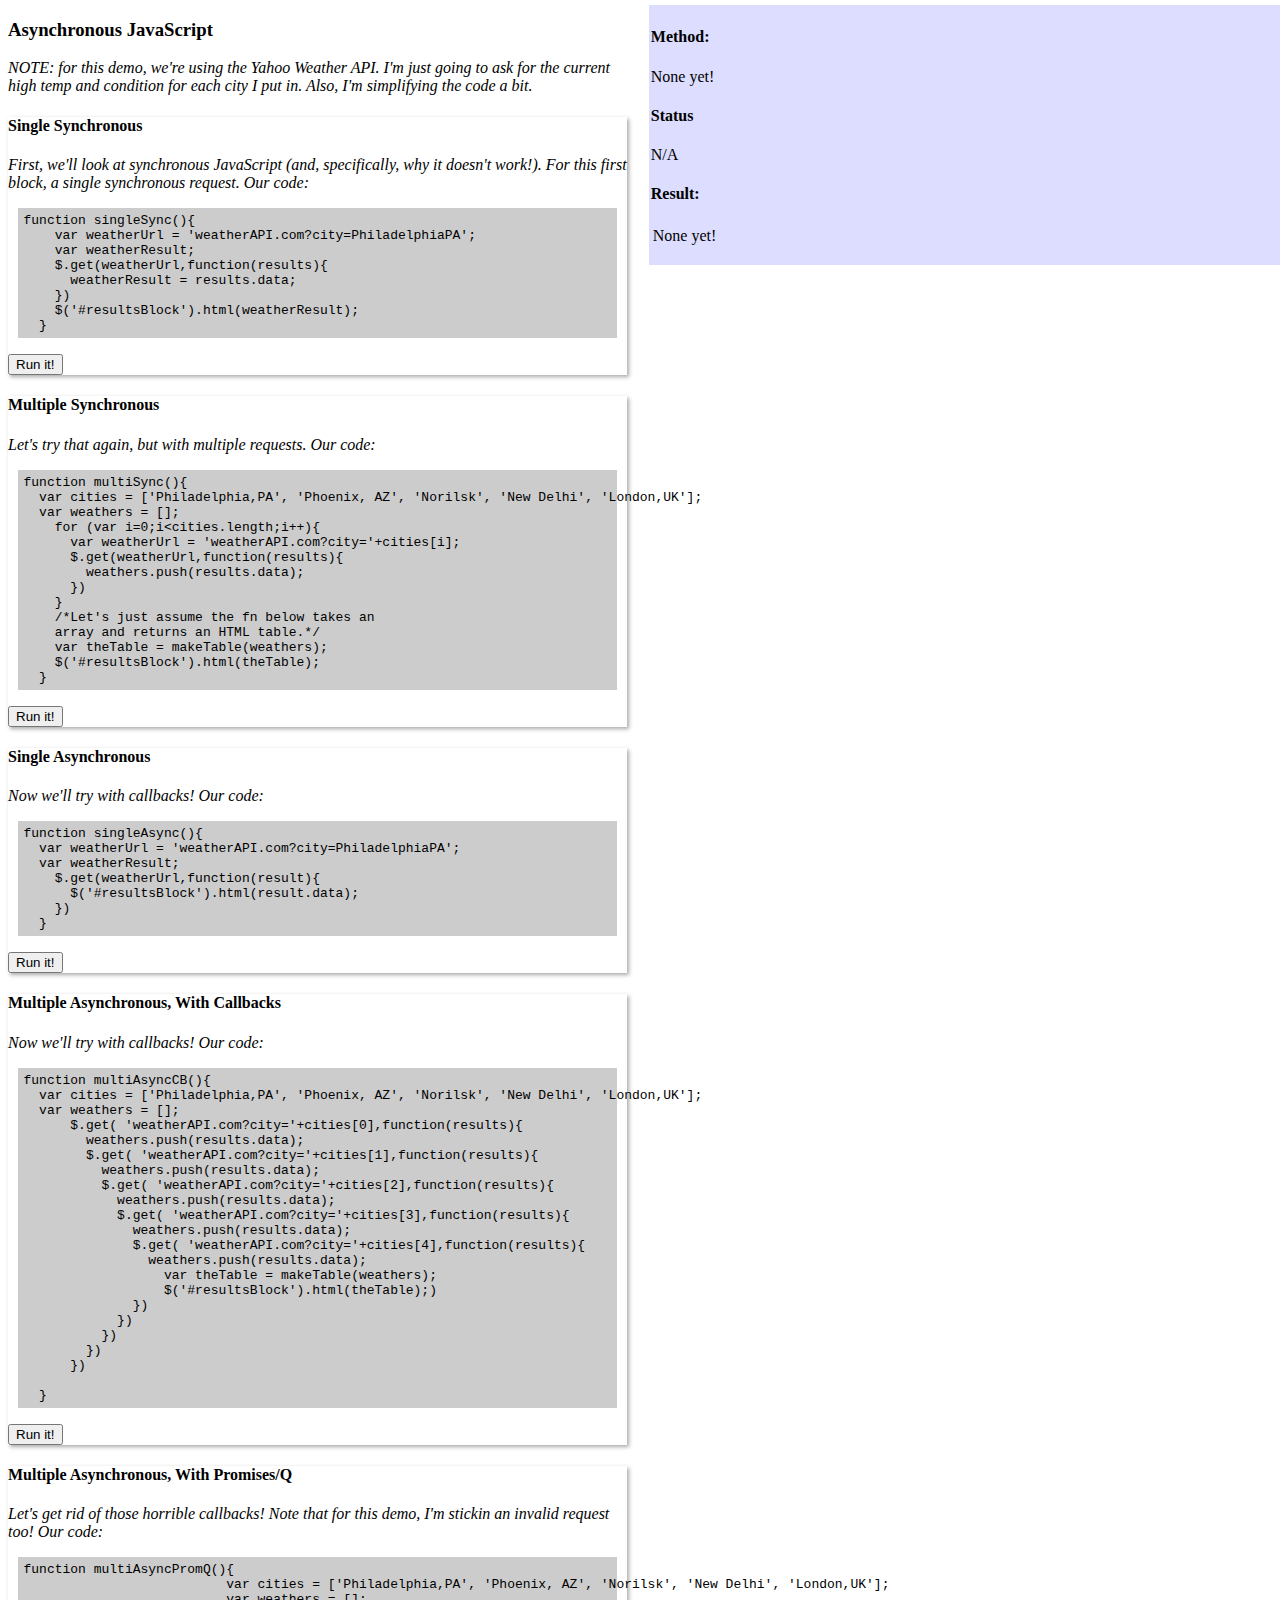
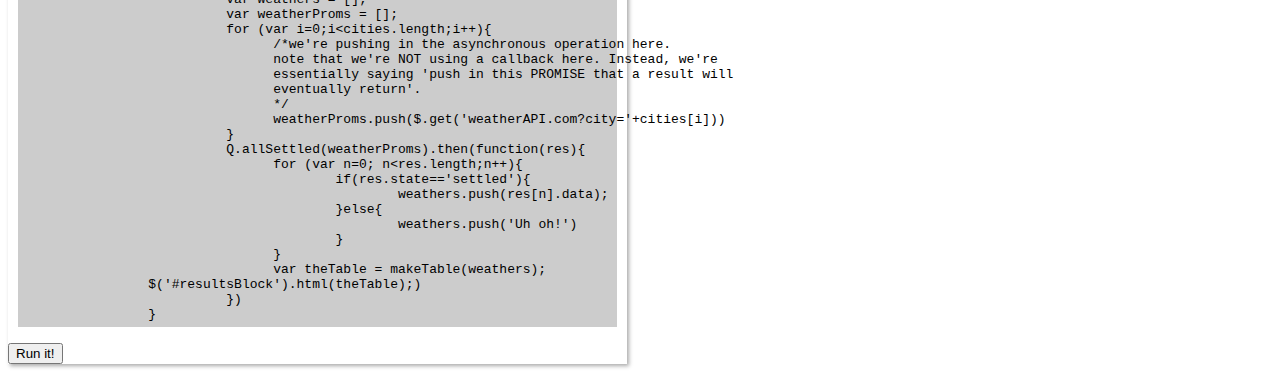
==== index.html @ f47dfcd2 "first commit" ====
<!DOCTYPE html>
<html>

<head>
    <title>JavaScript and Async</title>
    <link rel="stylesheet" type="text/css" href="./css/style.css">
</head>

<body>
    <h3>Asynchronous JavaScript</h3>
    <p class='desc' style='width:50%'>NOTE: for this demo, we're using the Yahoo Weather API. I'm just going to ask for the current high temp and condition for each city I put in. Also, I'm simplifying the code a bit.</p>
    <div class='testDiv'>
        <h4>Single Synchronous</h4>
        <p class='desc'>First, we'll look at synchronous JavaScript (and, specifically, why it doesn't work!). For this first block, a single synchronous request. Our code:</p>
        <pre>function singleSync(){
    var weatherUrl = 'weatherAPI.com?city=PhiladelphiaPA';
    var weatherResult;
    $.get(weatherUrl,function(results){
      weatherResult = results.data;
    })
    $('#resultsBlock').html(weatherResult);
  }</pre>
        <p>
            <button onclick='weathSync()'>Run it!</button>
        </p>
    </div>
    <div class='testDiv'>
        <h4>Multiple Synchronous</h4>
        <p class='desc'>Let's try that again, but with multiple requests. Our code:</p>
        <pre>function multiSync(){
  var cities = ['Philadelphia,PA', 'Phoenix, AZ', 'Norilsk', 'New Delhi', 'London,UK'];
  var weathers = [];
    for (var i=0;i&lt;cities.length;i++){
      var weatherUrl = 'weatherAPI.com?city='+cities[i];
      $.get(weatherUrl,function(results){
        weathers.push(results.data);
      })
    }
    /*Let's just assume the fn below takes an
    array and returns an HTML table.*/
    var theTable = makeTable(weathers);
    $('#resultsBlock').html(theTable);
  }</pre>
        <p>
            <button onclick='weathMultiSync()'>Run it!</button>
        </p>
    </div>
    <div class='testDiv'>
        <h4>Single Asynchronous</h4>
        <p class='desc'>Now we'll try with callbacks! Our code:</p>
        <pre>function singleAsync(){
  var weatherUrl = 'weatherAPI.com?city=PhiladelphiaPA';
  var weatherResult;
    $.get(weatherUrl,function(result){
      $('#resultsBlock').html(result.data);
    })
  }</pre>
        <p>
            <button onclick='weathAsync()'>Run it!</button>
        </p>
    </div>
    <div class='testDiv'>
        <h4>Multiple Asynchronous, With Callbacks</h4>
        <p class='desc'>Now we'll try with callbacks! Our code:</p>
        <pre>function multiAsyncCB(){
  var cities = ['Philadelphia,PA', 'Phoenix, AZ', 'Norilsk', 'New Delhi', 'London,UK'];
  var weathers = [];
      $.get( 'weatherAPI.com?city='+cities[0],function(results){
        weathers.push(results.data);
        $.get( 'weatherAPI.com?city='+cities[1],function(results){
          weathers.push(results.data);
          $.get( 'weatherAPI.com?city='+cities[2],function(results){
            weathers.push(results.data);
            $.get( 'weatherAPI.com?city='+cities[3],function(results){
              weathers.push(results.data);
              $.get( 'weatherAPI.com?city='+cities[4],function(results){
                weathers.push(results.data);
                  var theTable = makeTable(weathers);
                  $('#resultsBlock').html(theTable);)
              })
            })
          })
        })
      })

  }</pre>
        <p>
            <button onclick='weathMultiAsyncCb()'>Run it!</button>
        </p>
    </div>
    <div class='testDiv'>
        <h4>Multiple Asynchronous, With Promises/Q</h4>
        <p class='desc'>Let's get rid of those horrible callbacks! Note that for this demo, I'm stickin an invalid request too! Our code:</p>
        <pre>function multiAsyncPromQ(){
			  var cities = ['Philadelphia,PA', 'Phoenix, AZ', 'Norilsk', 'New Delhi', 'London,UK'];
			  var weathers = [];
			  var weatherProms = [];
			  for (var i=0;i&lt;cities.length;i++){
			  	/*we're pushing in the asynchronous operation here.
			  	note that we're NOT using a callback here. Instead, we're
			  	essentially saying 'push in this PROMISE that a result will
			  	eventually return'.
			  	*/
			  	weatherProms.push($.get('weatherAPI.com?city='+cities[i]))
			  }
			  Q.allSettled(weatherProms).then(function(res){
			  	for (var n=0; n&lt;res.length;n++){
			  		if(res.state=='settled'){
			  			weathers.push(res[n].data);
			  		}else{
			  			weathers.push('Uh oh!')
			  		}
			  	}
			  	var theTable = makeTable(weathers);
                $('#resultsBlock').html(theTable);)
			  })
  		}</pre>
        <p>
            <button onclick='weathMultiAsyncPromQ()'>Run it!</button>
        </p>
    </div>
    <div id='report'>
        <h4>Method:</h4>
        <p id='reportType'>None yet!</p>
        <h4>Status</h4>
        <p id='reportStat'>N/A</p>
        <h4>Result:</h4>
        <p id='reportBlok'>None yet!</p>
    </div>
    <script src="https://ajax.googleapis.com/ajax/libs/jquery/2.2.3/jquery.min.js"></script>
    <script src="./js/q.js"></script>
    <script src="./js/main.js"></script>
</body>

</html>
---- css/style.css ----
.testDiv {
  width: 49%;
  box-shadow: 2px 2px 4px #aaa;
}

.desc {
  font-style: italic;
}

pre {
  background: #ccc;
  width: 95%;
  margin-left: auto;
  margin-right: auto;
  padding: 5px;
}

#report {
  background: #ddf;
  width: 49%;
  position: fixed;
  right: 0px;
  top: 5px;
  padding: 2px;
}

#reportBlok {
  padding: 2px;
}
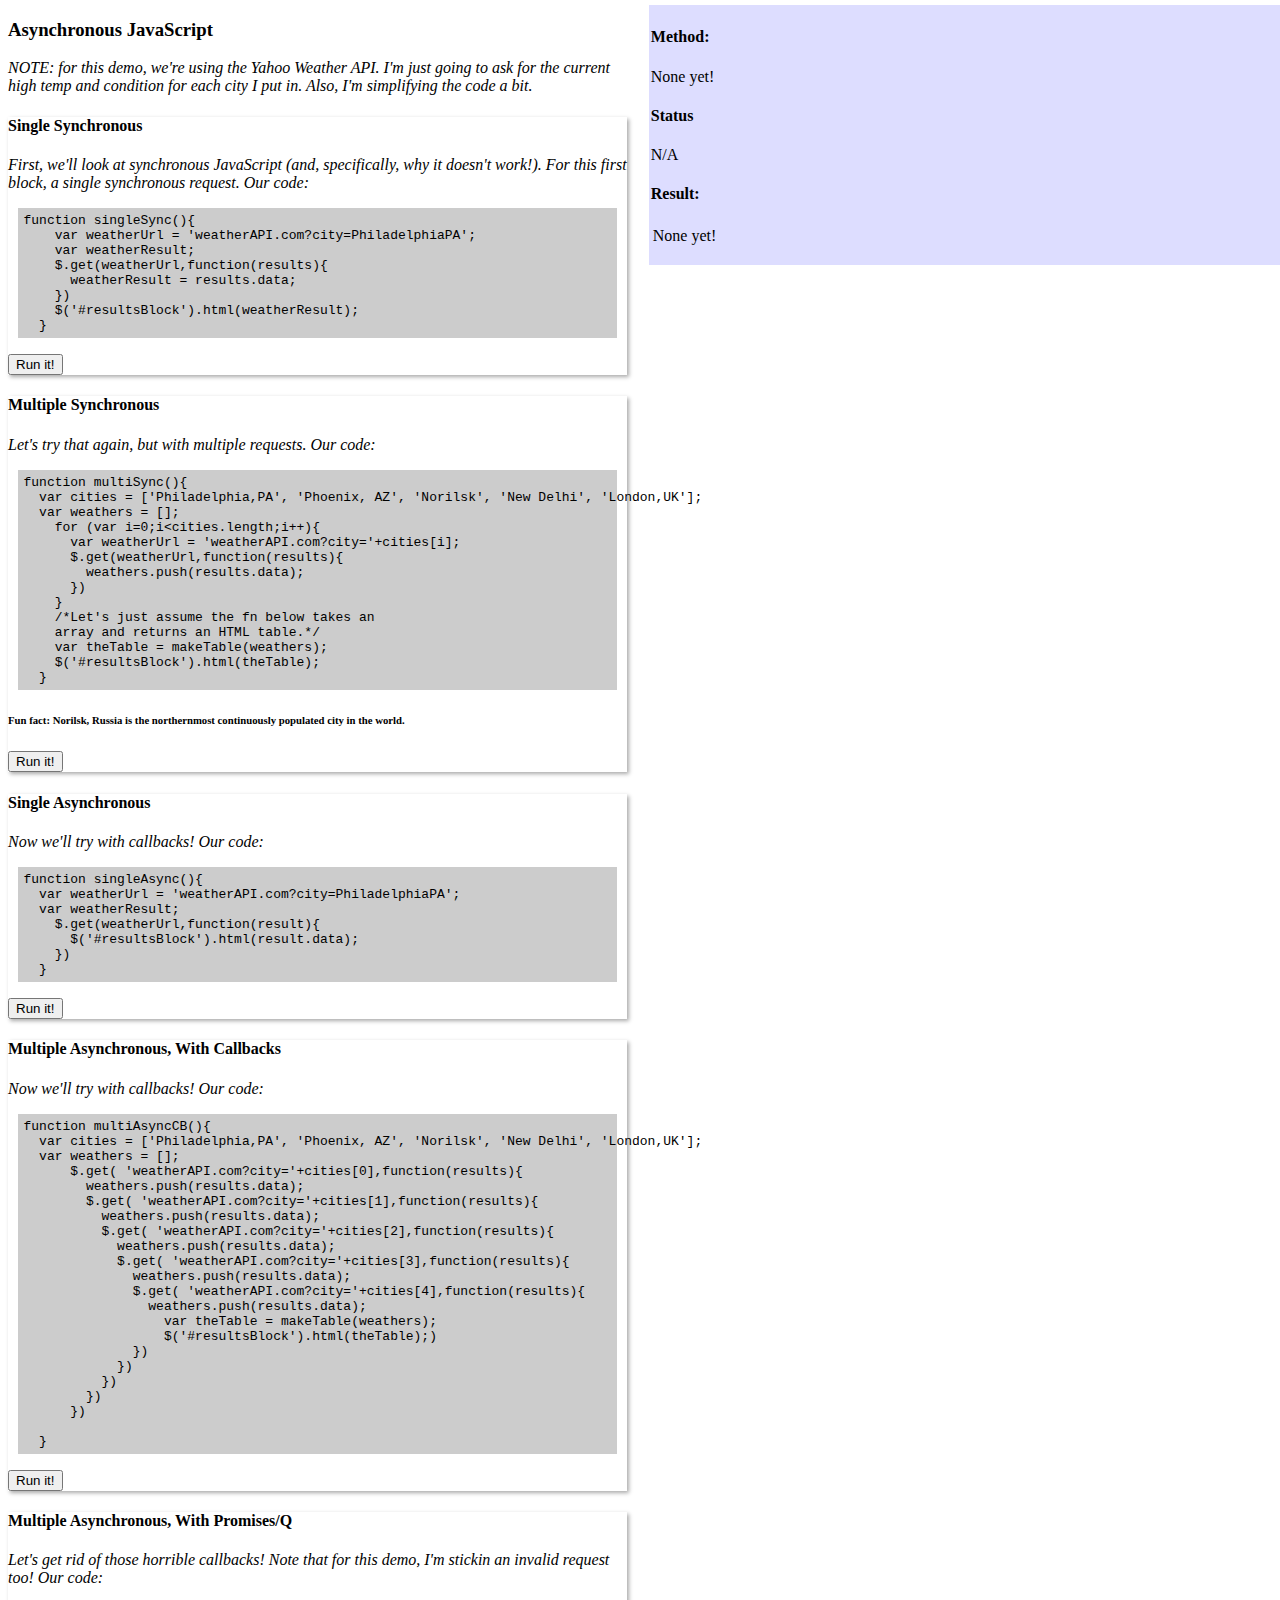
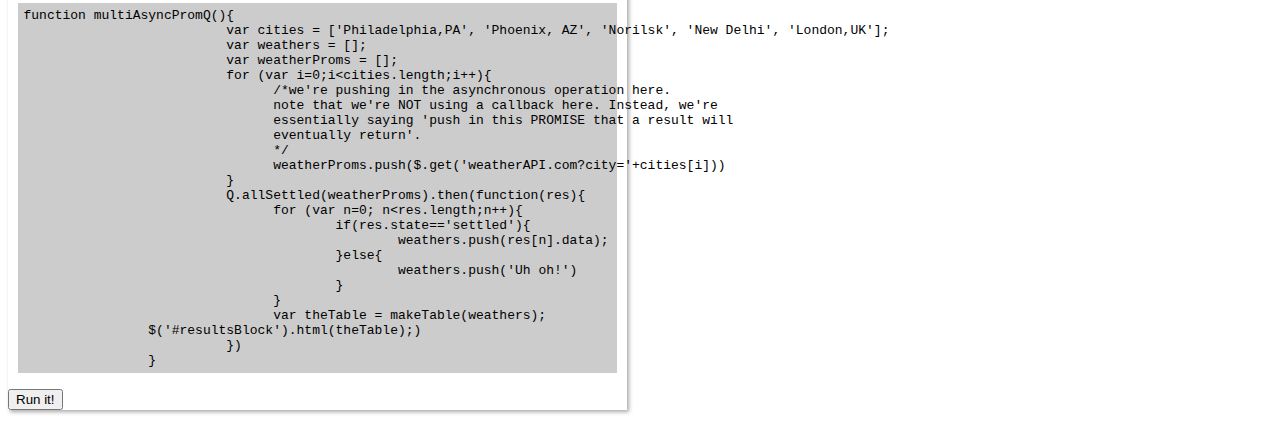
==== commit 03e16704: "something changed in index! Ohno!" ====
--- a/index.html
+++ b/index.html
@@ -41,6 +41,7 @@
     var theTable = makeTable(weathers);
     $('#resultsBlock').html(theTable);
   }</pre>
+  <h6>Fun fact: Norilsk, Russia is the northernmost continuously populated city in the world.</h6>
         <p>
             <button onclick='weathMultiSync()'>Run it!</button>
         </p>
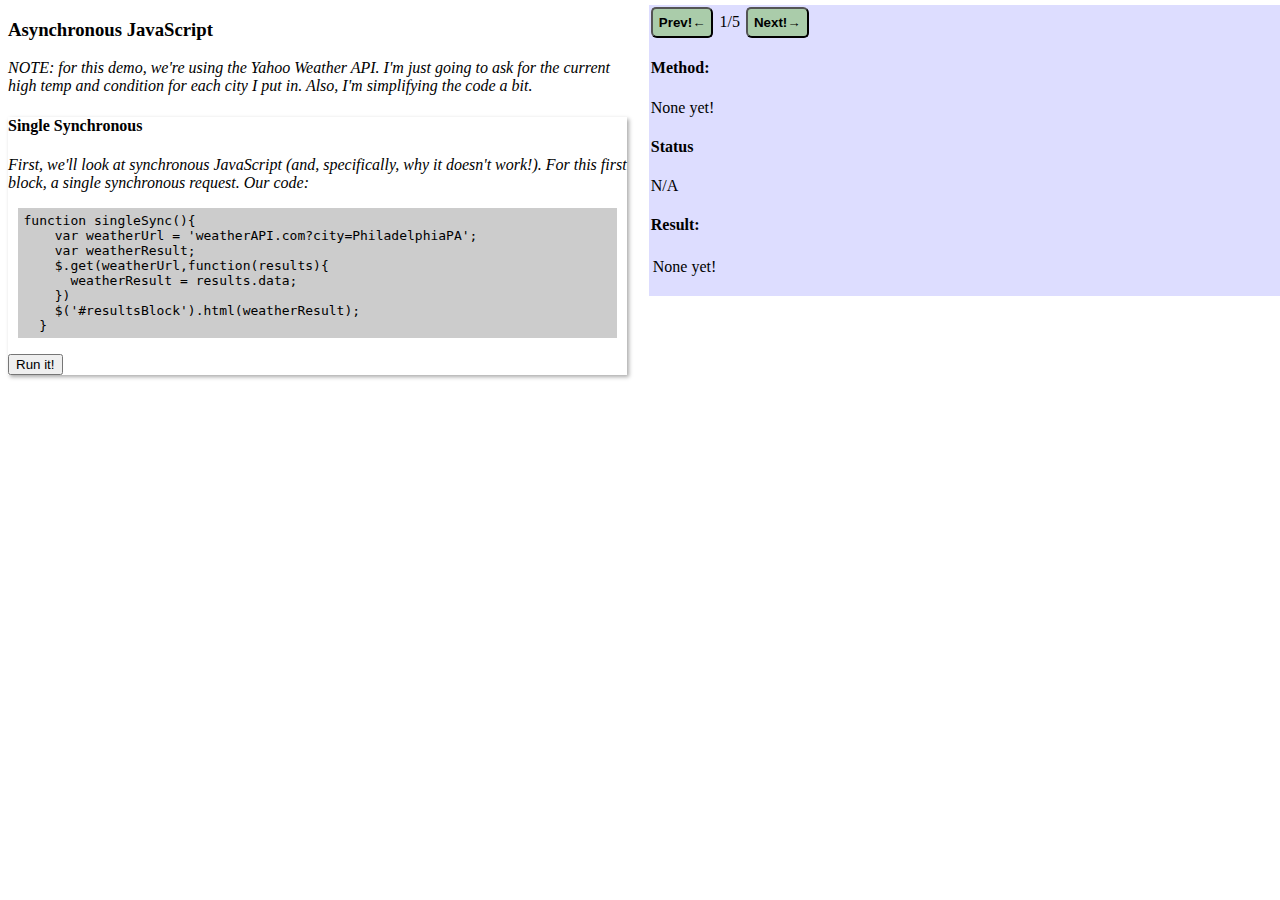
==== commit 65ca8a02: "final update, hide modules not in use" ====
--- a/index.html
+++ b/index.html
@@ -121,16 +121,18 @@
         </p>
     </div>
     <div id='report'>
-        <h4>Method:</h4>
+    <div id='navi'><button onclick='chMod(0);'>Prev!&leftarrow;</button><span id='modNum'>1/5</span><button onclick='chMod(1);'>Next!&rightarrow;</button></div>
+        <h4 title='How we&rsquo;re attempting to get our data'>Method:</h4>
         <p id='reportType'>None yet!</p>
-        <h4>Status</h4>
+        <h4 title='Are we still getting the data?'>Status</h4>
         <p id='reportStat'>N/A</p>
-        <h4>Result:</h4>
+        <h4 title='What the data say WHEN we read it'>Result:</h4>
         <p id='reportBlok'>None yet!</p>
     </div>
     <script src="https://ajax.googleapis.com/ajax/libs/jquery/2.2.3/jquery.min.js"></script>
     <script src="./js/q.js"></script>
     <script src="./js/main.js"></script>
+    <script src="./js/moduleHider.js"></script>
 </body>
 
 </html>
--- a/css/style.css
+++ b/css/style.css
@@ -27,3 +27,18 @@
 #reportBlok {
   padding: 2px;
 }
+
+#report button{
+  border-radius: 5px 6px;
+  background:#aca;
+  padding:6px;
+  font-weight:bold;
+  transition-duration:.2s;
+  cursor:pointer;
+}
+#report button:hover{
+  background:#cfc;
+}
+#modNum{
+  padding:6px;
+}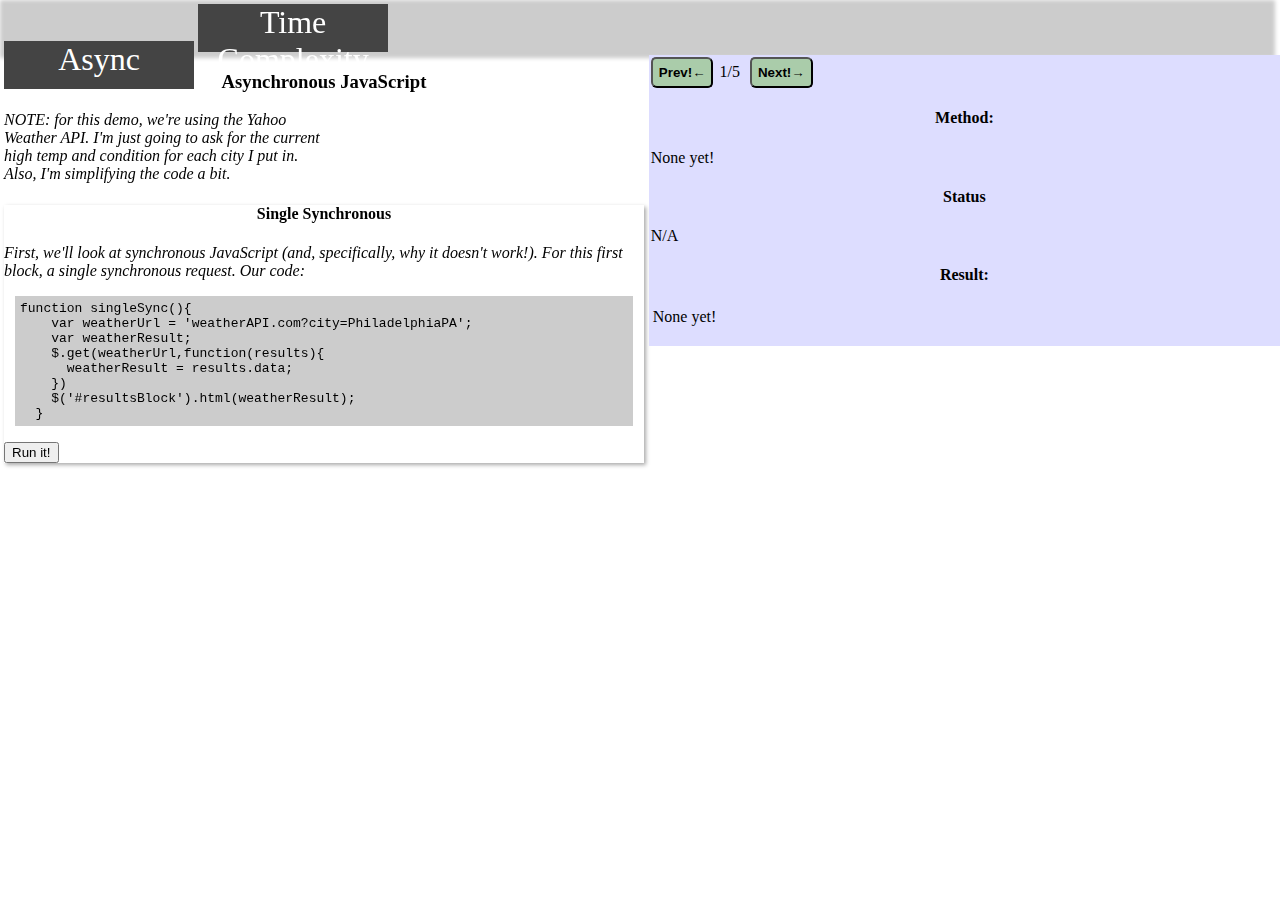
==== commit e8b79351: "Added a mini-lesson on time complexity (O(n), O(n^2), etc)" ====
--- a/index.html
+++ b/index.html
@@ -7,12 +7,18 @@
 </head>
 
 <body>
-    <h3>Asynchronous JavaScript</h3>
-    <p class='desc' style='width:50%'>NOTE: for this demo, we're using the Yahoo Weather API. I'm just going to ask for the current high temp and condition for each city I put in. Also, I'm simplifying the code a bit.</p>
-    <div class='testDiv'>
-        <h4>Single Synchronous</h4>
-        <p class='desc'>First, we'll look at synchronous JavaScript (and, specifically, why it doesn't work!). For this first block, a single synchronous request. Our code:</p>
-        <pre>function singleSync(){
+
+    <div class='navbar'>
+      <a href="./index.html">Async</a> <a href="./timeLord.html">Time Complexity</a>
+    </div>
+
+    <div id='main'>
+        <h3>Asynchronous JavaScript</h3>
+        <p class='desc' style='width:50%'>NOTE: for this demo, we're using the Yahoo Weather API. I'm just going to ask for the current high temp and condition for each city I put in. Also, I'm simplifying the code a bit.</p>
+        <div class='testDiv'>
+            <h4>Single Synchronous</h4>
+            <p class='desc'>First, we'll look at synchronous JavaScript (and, specifically, why it doesn't work!). For this first block, a single synchronous request. Our code:</p>
+            <pre>function singleSync(){
     var weatherUrl = 'weatherAPI.com?city=PhiladelphiaPA';
     var weatherResult;
     $.get(weatherUrl,function(results){
@@ -20,14 +26,14 @@
     })
     $('#resultsBlock').html(weatherResult);
   }</pre>
-        <p>
-            <button onclick='weathSync()'>Run it!</button>
-        </p>
-    </div>
-    <div class='testDiv'>
-        <h4>Multiple Synchronous</h4>
-        <p class='desc'>Let's try that again, but with multiple requests. Our code:</p>
-        <pre>function multiSync(){
+            <p>
+                <button onclick='weathSync()'>Run it!</button>
+            </p>
+        </div>
+        <div class='testDiv'>
+            <h4>Multiple Synchronous</h4>
+            <p class='desc'>Let's try that again, but with multiple requests. Our code:</p>
+            <pre>function multiSync(){
   var cities = ['Philadelphia,PA', 'Phoenix, AZ', 'Norilsk', 'New Delhi', 'London,UK'];
   var weathers = [];
     for (var i=0;i&lt;cities.length;i++){
@@ -41,29 +47,29 @@
     var theTable = makeTable(weathers);
     $('#resultsBlock').html(theTable);
   }</pre>
-  <h6>Fun fact: Norilsk, Russia is the northernmost continuously populated city in the world.</h6>
-        <p>
-            <button onclick='weathMultiSync()'>Run it!</button>
-        </p>
-    </div>
-    <div class='testDiv'>
-        <h4>Single Asynchronous</h4>
-        <p class='desc'>Now we'll try with callbacks! Our code:</p>
-        <pre>function singleAsync(){
+            <h6>Fun fact: Norilsk, Russia is the northernmost continuously populated city in the world.</h6>
+            <p>
+                <button onclick='weathMultiSync()'>Run it!</button>
+            </p>
+        </div>
+        <div class='testDiv'>
+            <h4>Single Asynchronous</h4>
+            <p class='desc'>Now we'll try with callbacks! Our code:</p>
+            <pre>function singleAsync(){
   var weatherUrl = 'weatherAPI.com?city=PhiladelphiaPA';
   var weatherResult;
     $.get(weatherUrl,function(result){
       $('#resultsBlock').html(result.data);
     })
   }</pre>
-        <p>
-            <button onclick='weathAsync()'>Run it!</button>
-        </p>
-    </div>
-    <div class='testDiv'>
-        <h4>Multiple Asynchronous, With Callbacks</h4>
-        <p class='desc'>Now we'll try with callbacks! Our code:</p>
-        <pre>function multiAsyncCB(){
+            <p>
+                <button onclick='weathAsync()'>Run it!</button>
+            </p>
+        </div>
+        <div class='testDiv'>
+            <h4>Multiple Asynchronous, With Callbacks</h4>
+            <p class='desc'>Now we'll try with callbacks! Our code:</p>
+            <pre>function multiAsyncCB(){
   var cities = ['Philadelphia,PA', 'Phoenix, AZ', 'Norilsk', 'New Delhi', 'London,UK'];
   var weathers = [];
       $.get( 'weatherAPI.com?city='+cities[0],function(results){
@@ -85,43 +91,47 @@
       })
 
   }</pre>
-        <p>
-            <button onclick='weathMultiAsyncCb()'>Run it!</button>
-        </p>
-    </div>
-    <div class='testDiv'>
-        <h4>Multiple Asynchronous, With Promises/Q</h4>
-        <p class='desc'>Let's get rid of those horrible callbacks! Note that for this demo, I'm stickin an invalid request too! Our code:</p>
-        <pre>function multiAsyncPromQ(){
-			  var cities = ['Philadelphia,PA', 'Phoenix, AZ', 'Norilsk', 'New Delhi', 'London,UK'];
-			  var weathers = [];
-			  var weatherProms = [];
-			  for (var i=0;i&lt;cities.length;i++){
-			  	/*we're pushing in the asynchronous operation here.
-			  	note that we're NOT using a callback here. Instead, we're
-			  	essentially saying 'push in this PROMISE that a result will
-			  	eventually return'.
-			  	*/
-			  	weatherProms.push($.get('weatherAPI.com?city='+cities[i]))
-			  }
-			  Q.allSettled(weatherProms).then(function(res){
-			  	for (var n=0; n&lt;res.length;n++){
-			  		if(res.state=='settled'){
-			  			weathers.push(res[n].data);
-			  		}else{
-			  			weathers.push('Uh oh!')
-			  		}
-			  	}
-			  	var theTable = makeTable(weathers);
+            <p>
+                <button onclick='weathMultiAsyncCb()'>Run it!</button>
+            </p>
+        </div>
+        <div class='testDiv'>
+            <h4>Multiple Asynchronous, With Promises/Q</h4>
+            <p class='desc'>Let's get rid of those horrible callbacks! Note that for this demo, I'm stickin an invalid request too! Our code:</p>
+            <pre>function multiAsyncPromQ(){
+        var cities = ['Philadelphia,PA', 'Phoenix, AZ', 'Norilsk', 'New Delhi', 'London,UK'];
+        var weathers = [];
+        var weatherProms = [];
+        for (var i=0;i&lt;cities.length;i++){
+          /*we're pushing in the asynchronous operation here.
+          note that we're NOT using a callback here. Instead, we're
+          essentially saying 'push in this PROMISE that a result will
+          eventually return'.
+          */
+          weatherProms.push($.get('weatherAPI.com?city='+cities[i]))
+        }
+        Q.allSettled(weatherProms).then(function(res){
+          for (var n=0; n&lt;res.length;n++){
+            if(res.state=='settled'){
+              weathers.push(res[n].data);
+            }else{
+              weathers.push('Uh oh!')
+            }
+          }
+          var theTable = makeTable(weathers);
                 $('#resultsBlock').html(theTable);)
-			  })
-  		}</pre>
-        <p>
-            <button onclick='weathMultiAsyncPromQ()'>Run it!</button>
-        </p>
+        })
+      }</pre>
+            <p>
+                <button onclick='weathMultiAsyncPromQ()'>Run it!</button>
+            </p>
+        </div>
     </div>
     <div id='report'>
-    <div id='navi'><button onclick='chMod(0);'>Prev!&leftarrow;</button><span id='modNum'>1/5</span><button onclick='chMod(1);'>Next!&rightarrow;</button></div>
+        <div id='navi'>
+            <button onclick='chMod(0);'>Prev!&leftarrow;</button><span id='modNum'>1/5</span>
+            <button onclick='chMod(1);'>Next!&rightarrow;</button>
+        </div>
         <h4 title='How we&rsquo;re attempting to get our data'>Method:</h4>
         <p id='reportType'>None yet!</p>
         <h4 title='Are we still getting the data?'>Status</h4>
--- a/css/style.css
+++ b/css/style.css
@@ -1,5 +1,10 @@
+html,body{
+  width:100%;
+  height:100%;
+  margin:2px;
+}
 .testDiv {
-  width: 49%;
+  width: 100%;
   box-shadow: 2px 2px 4px #aaa;
 }
 
@@ -20,7 +25,7 @@
   width: 49%;
   position: fixed;
   right: 0px;
-  top: 5px;
+  top: 55px;
   padding: 2px;
 }
 
@@ -41,4 +46,53 @@
 }
 #modNum{
   padding:6px;
+}
+#main{
+  width:50%;
+  position:fixed;
+  top:52px;
+}
+.navbar{
+  position:fixed;
+  width:99%;
+  height:50px;
+  background:#ccc;
+  color:#fff;
+  display:inline-block;
+  box-shadow:0px 0px 4px 4px #ccc;
+}
+.navbar a{
+  width:15%;
+  height:48px;
+  list-style: none;
+  text-decoration: none;
+  background:#444;
+  color:#fff;
+  margin:0px;
+  font-size:2em;
+  text-align: center;
+  display:inline-block;
+  position:relative;
+  transition-duration:.2s;
+  top:0px;
+
+}
+.navbar a:hover{
+  background:#555;
+  transform:rotateZ(5deg);
+  box-shadow:3px 3px 6px #000;
+}
+h1,h2,h3,h4{
+  text-align:center;
+}
+#mainTC{
+  width:100%;
+  position:absolute;
+  top:52px;
+  z-index:-1;
+}
+#instTime{
+  margin-left:auto;
+  margin-right:auto;
+  position:relative;
 }